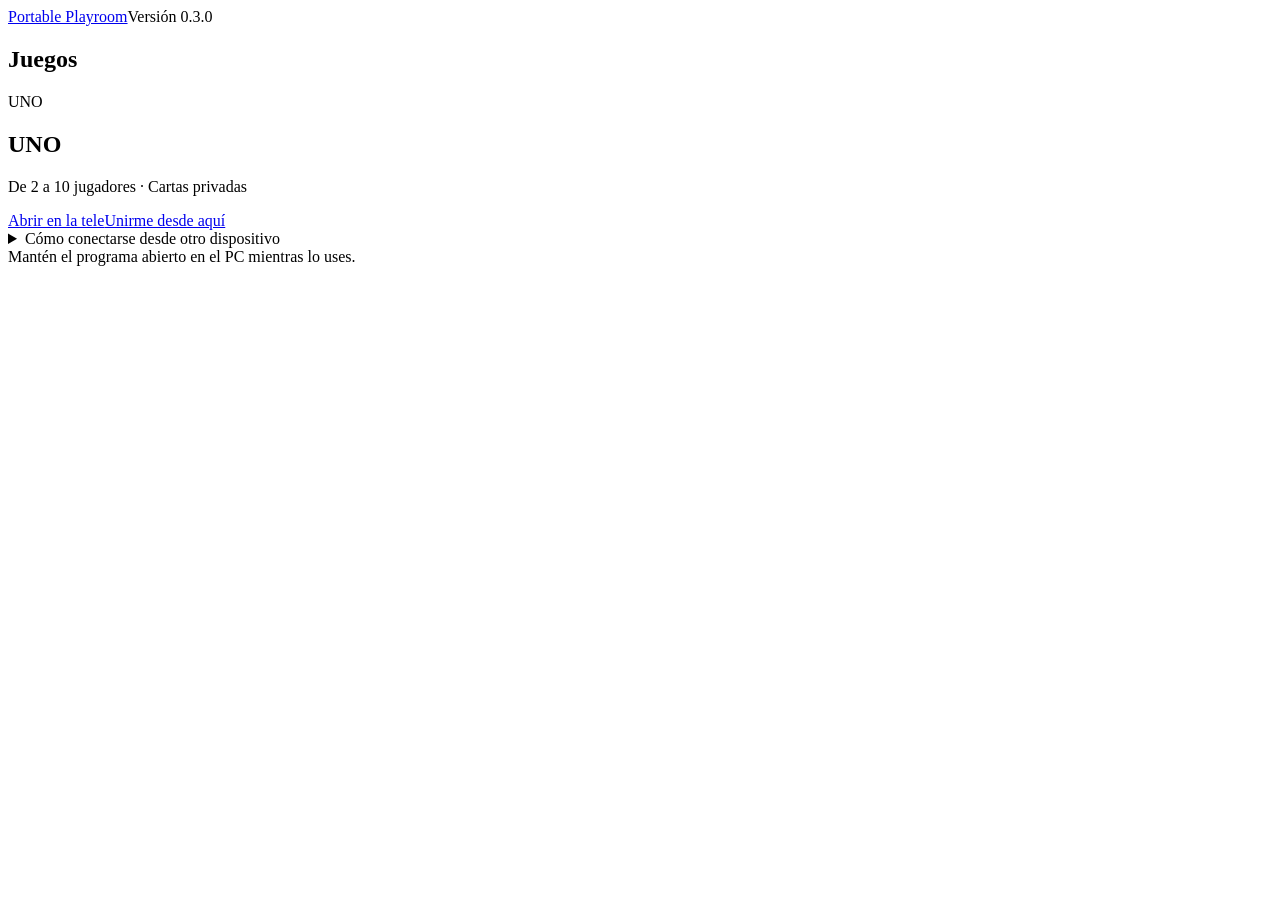
==== web/index.html @ 1bae45fb "Animate card travel, stack discards and add touch hand inspection" ====
<!doctype html>
<html lang="es" data-theme="dark"><head><meta charset="utf-8"><meta name="viewport" content="width=device-width,initial-scale=1"><meta name="theme-color" content="#17191f"><title>Portable Playroom</title><link rel="stylesheet" href="/style.css"></head>
<body><div class="shell"><header><a class="brand" href="/">Portable Playroom</a><span class="version">Versión 0.3.0</span></header><main><section class="library" aria-labelledby="games-title"><h1 id="games-title">Juegos</h1><article class="game-entry"><div class="uno-logo" aria-hidden="true">UNO</div><div><h2>UNO</h2><p>De 2 a 10 jugadores · Cartas privadas</p></div><a class="game-launch" href="/uno/">Abrir en la tele</a><a class="game-join" href="/uno/play">Unirme desde aquí</a></article></section><details class="connection-help"><summary>Cómo conectarse desde otro dispositivo</summary><div class="help-content"><p>Conecta tu teléfono al mismo Wi-Fi que el PC y abre este enlace en su navegador.</p><div class="network"><code id="network-url">Consultando la dirección…</code><button id="copy" disabled>Copiar enlace</button></div><p id="network-title" class="network-status" role="status">Comprobando la red local…</p><p id="copy-status" role="status" aria-live="polite"></p><p class="note">Para jugar, abre UNO en la tele y escanea el QR desde cada teléfono.</p></div></details></main><footer>Mantén el programa abierto en el PC mientras lo uses.</footer></div><script src="/app.js"></script></body></html>
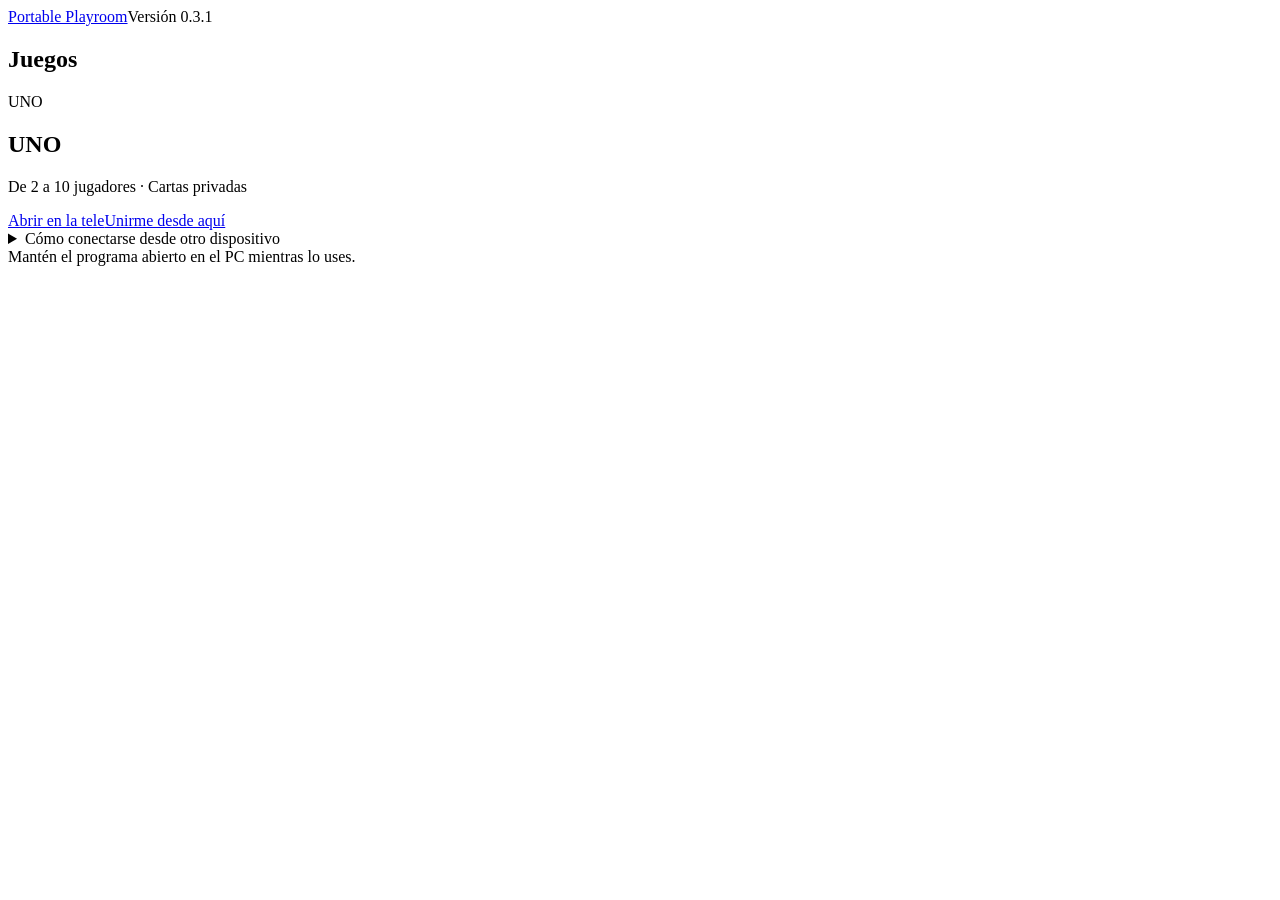
==== commit 9fd946c5: "Fix mobile hand edge clipping and duplicate card elevation" ====
--- a/web/index.html
+++ b/web/index.html
@@ -1,3 +1,3 @@
 <!doctype html>
 <html lang="es" data-theme="dark"><head><meta charset="utf-8"><meta name="viewport" content="width=device-width,initial-scale=1"><meta name="theme-color" content="#17191f"><title>Portable Playroom</title><link rel="stylesheet" href="/style.css"></head>
-<body><div class="shell"><header><a class="brand" href="/">Portable Playroom</a><span class="version">Versión 0.3.0</span></header><main><section class="library" aria-labelledby="games-title"><h1 id="games-title">Juegos</h1><article class="game-entry"><div class="uno-logo" aria-hidden="true">UNO</div><div><h2>UNO</h2><p>De 2 a 10 jugadores · Cartas privadas</p></div><a class="game-launch" href="/uno/">Abrir en la tele</a><a class="game-join" href="/uno/play">Unirme desde aquí</a></article></section><details class="connection-help"><summary>Cómo conectarse desde otro dispositivo</summary><div class="help-content"><p>Conecta tu teléfono al mismo Wi-Fi que el PC y abre este enlace en su navegador.</p><div class="network"><code id="network-url">Consultando la dirección…</code><button id="copy" disabled>Copiar enlace</button></div><p id="network-title" class="network-status" role="status">Comprobando la red local…</p><p id="copy-status" role="status" aria-live="polite"></p><p class="note">Para jugar, abre UNO en la tele y escanea el QR desde cada teléfono.</p></div></details></main><footer>Mantén el programa abierto en el PC mientras lo uses.</footer></div><script src="/app.js"></script></body></html>
+<body><div class="shell"><header><a class="brand" href="/">Portable Playroom</a><span class="version">Versión 0.3.1</span></header><main><section class="library" aria-labelledby="games-title"><h1 id="games-title">Juegos</h1><article class="game-entry"><div class="uno-logo" aria-hidden="true">UNO</div><div><h2>UNO</h2><p>De 2 a 10 jugadores · Cartas privadas</p></div><a class="game-launch" href="/uno/">Abrir en la tele</a><a class="game-join" href="/uno/play">Unirme desde aquí</a></article></section><details class="connection-help"><summary>Cómo conectarse desde otro dispositivo</summary><div class="help-content"><p>Conecta tu teléfono al mismo Wi-Fi que el PC y abre este enlace en su navegador.</p><div class="network"><code id="network-url">Consultando la dirección…</code><button id="copy" disabled>Copiar enlace</button></div><p id="network-title" class="network-status" role="status">Comprobando la red local…</p><p id="copy-status" role="status" aria-live="polite"></p><p class="note">Para jugar, abre UNO en la tele y escanea el QR desde cada teléfono.</p></div></details></main><footer>Mantén el programa abierto en el PC mientras lo uses.</footer></div><script src="/app.js"></script></body></html>
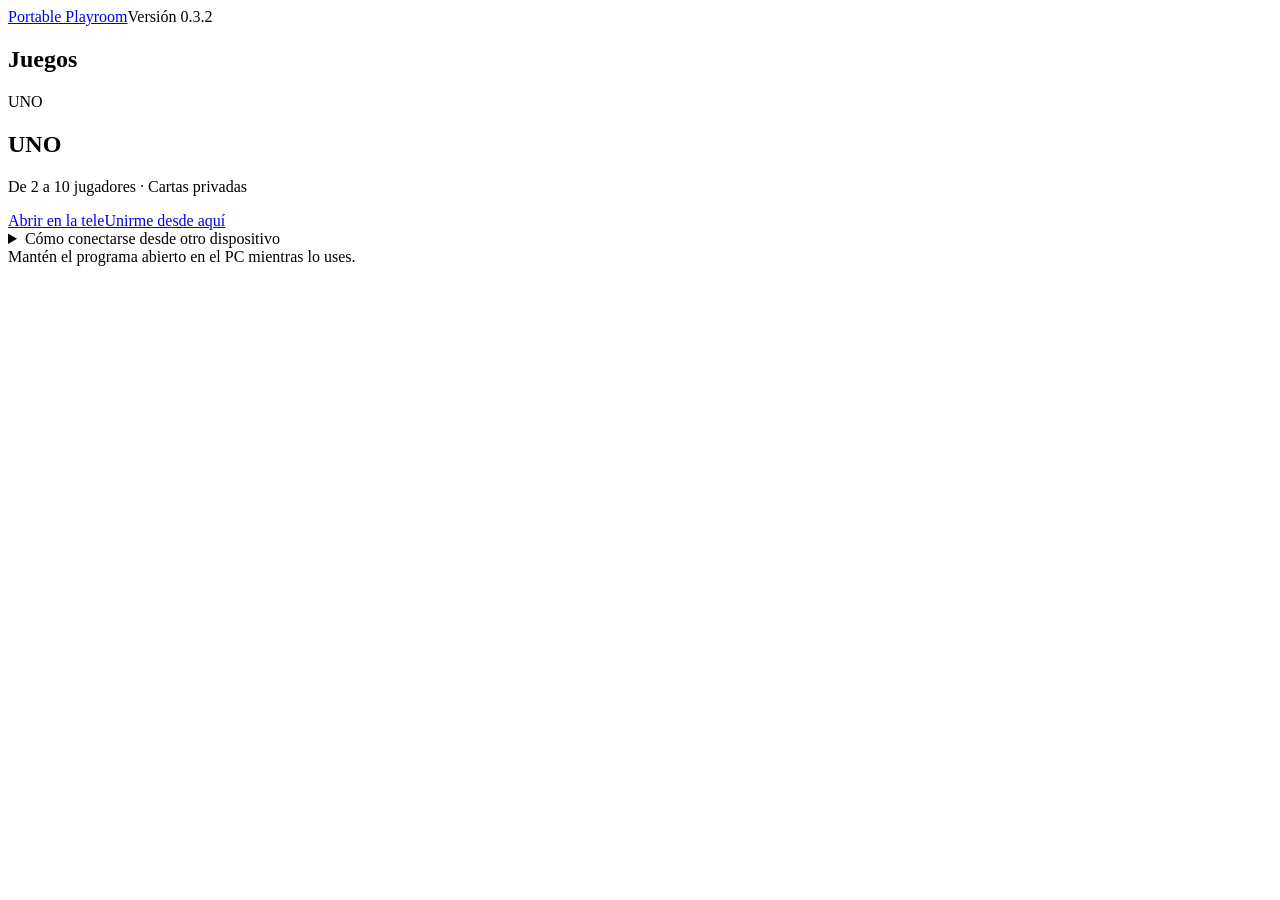
==== commit 1f59e085: "Sort UNO hands and continuously scroll while holding touch edges" ====
--- a/web/index.html
+++ b/web/index.html
@@ -1,3 +1,3 @@
 <!doctype html>
 <html lang="es" data-theme="dark"><head><meta charset="utf-8"><meta name="viewport" content="width=device-width,initial-scale=1"><meta name="theme-color" content="#17191f"><title>Portable Playroom</title><link rel="stylesheet" href="/style.css"></head>
-<body><div class="shell"><header><a class="brand" href="/">Portable Playroom</a><span class="version">Versión 0.3.1</span></header><main><section class="library" aria-labelledby="games-title"><h1 id="games-title">Juegos</h1><article class="game-entry"><div class="uno-logo" aria-hidden="true">UNO</div><div><h2>UNO</h2><p>De 2 a 10 jugadores · Cartas privadas</p></div><a class="game-launch" href="/uno/">Abrir en la tele</a><a class="game-join" href="/uno/play">Unirme desde aquí</a></article></section><details class="connection-help"><summary>Cómo conectarse desde otro dispositivo</summary><div class="help-content"><p>Conecta tu teléfono al mismo Wi-Fi que el PC y abre este enlace en su navegador.</p><div class="network"><code id="network-url">Consultando la dirección…</code><button id="copy" disabled>Copiar enlace</button></div><p id="network-title" class="network-status" role="status">Comprobando la red local…</p><p id="copy-status" role="status" aria-live="polite"></p><p class="note">Para jugar, abre UNO en la tele y escanea el QR desde cada teléfono.</p></div></details></main><footer>Mantén el programa abierto en el PC mientras lo uses.</footer></div><script src="/app.js"></script></body></html>
+<body><div class="shell"><header><a class="brand" href="/">Portable Playroom</a><span class="version">Versión 0.3.2</span></header><main><section class="library" aria-labelledby="games-title"><h1 id="games-title">Juegos</h1><article class="game-entry"><div class="uno-logo" aria-hidden="true">UNO</div><div><h2>UNO</h2><p>De 2 a 10 jugadores · Cartas privadas</p></div><a class="game-launch" href="/uno/">Abrir en la tele</a><a class="game-join" href="/uno/play">Unirme desde aquí</a></article></section><details class="connection-help"><summary>Cómo conectarse desde otro dispositivo</summary><div class="help-content"><p>Conecta tu teléfono al mismo Wi-Fi que el PC y abre este enlace en su navegador.</p><div class="network"><code id="network-url">Consultando la dirección…</code><button id="copy" disabled>Copiar enlace</button></div><p id="network-title" class="network-status" role="status">Comprobando la red local…</p><p id="copy-status" role="status" aria-live="polite"></p><p class="note">Para jugar, abre UNO en la tele y escanea el QR desde cada teléfono.</p></div></details></main><footer>Mantén el programa abierto en el PC mientras lo uses.</footer></div><script src="/app.js"></script></body></html>
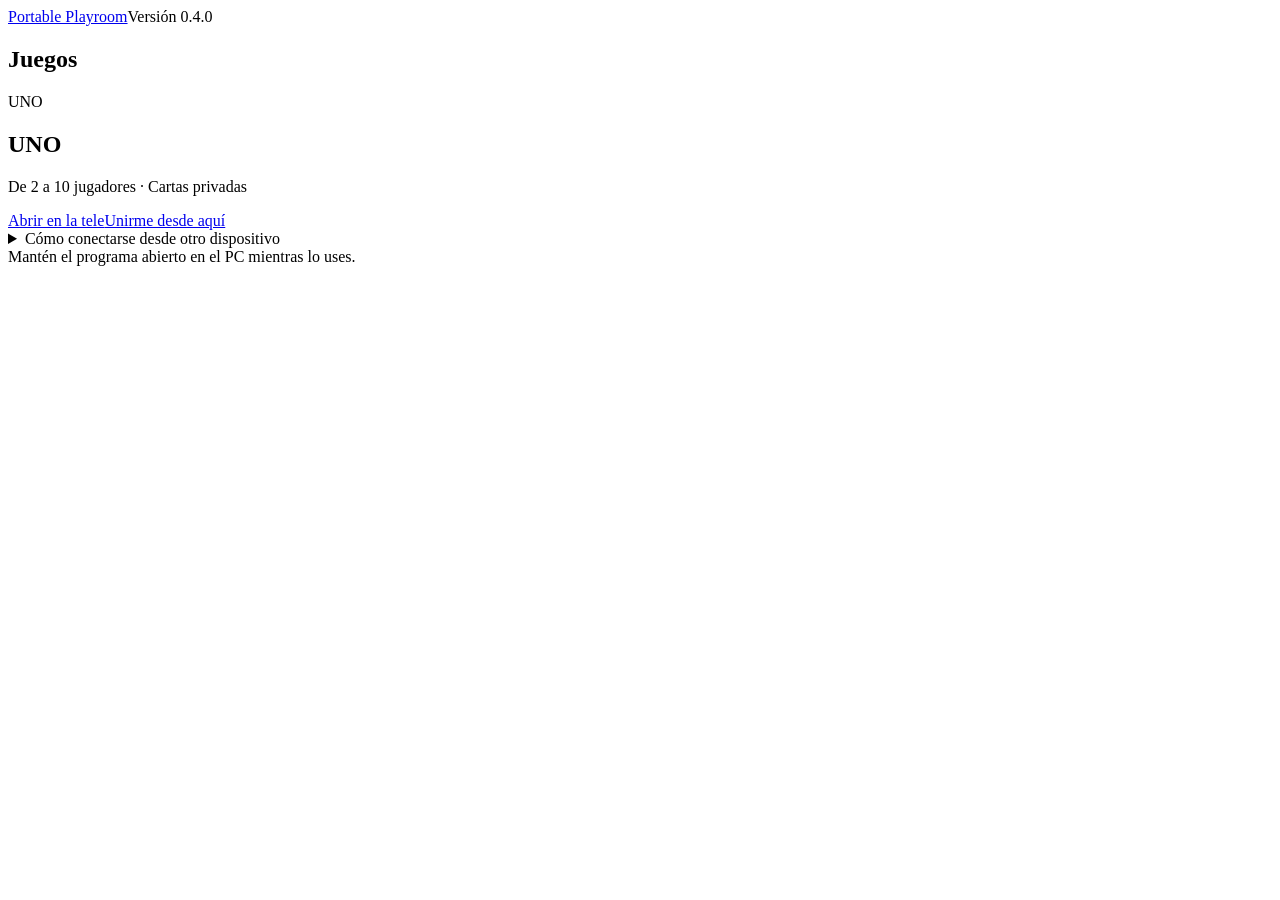
==== commit 809b2efe: "Add configurable turn timer, draw modes and cumulative draw penalties" ====
--- a/web/index.html
+++ b/web/index.html
@@ -1,3 +1,3 @@
 <!doctype html>
 <html lang="es" data-theme="dark"><head><meta charset="utf-8"><meta name="viewport" content="width=device-width,initial-scale=1"><meta name="theme-color" content="#17191f"><title>Portable Playroom</title><link rel="stylesheet" href="/style.css"></head>
-<body><div class="shell"><header><a class="brand" href="/">Portable Playroom</a><span class="version">Versión 0.3.2</span></header><main><section class="library" aria-labelledby="games-title"><h1 id="games-title">Juegos</h1><article class="game-entry"><div class="uno-logo" aria-hidden="true">UNO</div><div><h2>UNO</h2><p>De 2 a 10 jugadores · Cartas privadas</p></div><a class="game-launch" href="/uno/">Abrir en la tele</a><a class="game-join" href="/uno/play">Unirme desde aquí</a></article></section><details class="connection-help"><summary>Cómo conectarse desde otro dispositivo</summary><div class="help-content"><p>Conecta tu teléfono al mismo Wi-Fi que el PC y abre este enlace en su navegador.</p><div class="network"><code id="network-url">Consultando la dirección…</code><button id="copy" disabled>Copiar enlace</button></div><p id="network-title" class="network-status" role="status">Comprobando la red local…</p><p id="copy-status" role="status" aria-live="polite"></p><p class="note">Para jugar, abre UNO en la tele y escanea el QR desde cada teléfono.</p></div></details></main><footer>Mantén el programa abierto en el PC mientras lo uses.</footer></div><script src="/app.js"></script></body></html>
+<body><div class="shell"><header><a class="brand" href="/">Portable Playroom</a><span class="version">Versión 0.4.0</span></header><main><section class="library" aria-labelledby="games-title"><h1 id="games-title">Juegos</h1><article class="game-entry"><div class="uno-logo" aria-hidden="true">UNO</div><div><h2>UNO</h2><p>De 2 a 10 jugadores · Cartas privadas</p></div><a class="game-launch" href="/uno/">Abrir en la tele</a><a class="game-join" href="/uno/play">Unirme desde aquí</a></article></section><details class="connection-help"><summary>Cómo conectarse desde otro dispositivo</summary><div class="help-content"><p>Conecta tu teléfono al mismo Wi-Fi que el PC y abre este enlace en su navegador.</p><div class="network"><code id="network-url">Consultando la dirección…</code><button id="copy" disabled>Copiar enlace</button></div><p id="network-title" class="network-status" role="status">Comprobando la red local…</p><p id="copy-status" role="status" aria-live="polite"></p><p class="note">Para jugar, abre UNO en la tele y escanea el QR desde cada teléfono.</p></div></details></main><footer>Mantén el programa abierto en el PC mientras lo uses.</footer></div><script src="/app.js"></script></body></html>
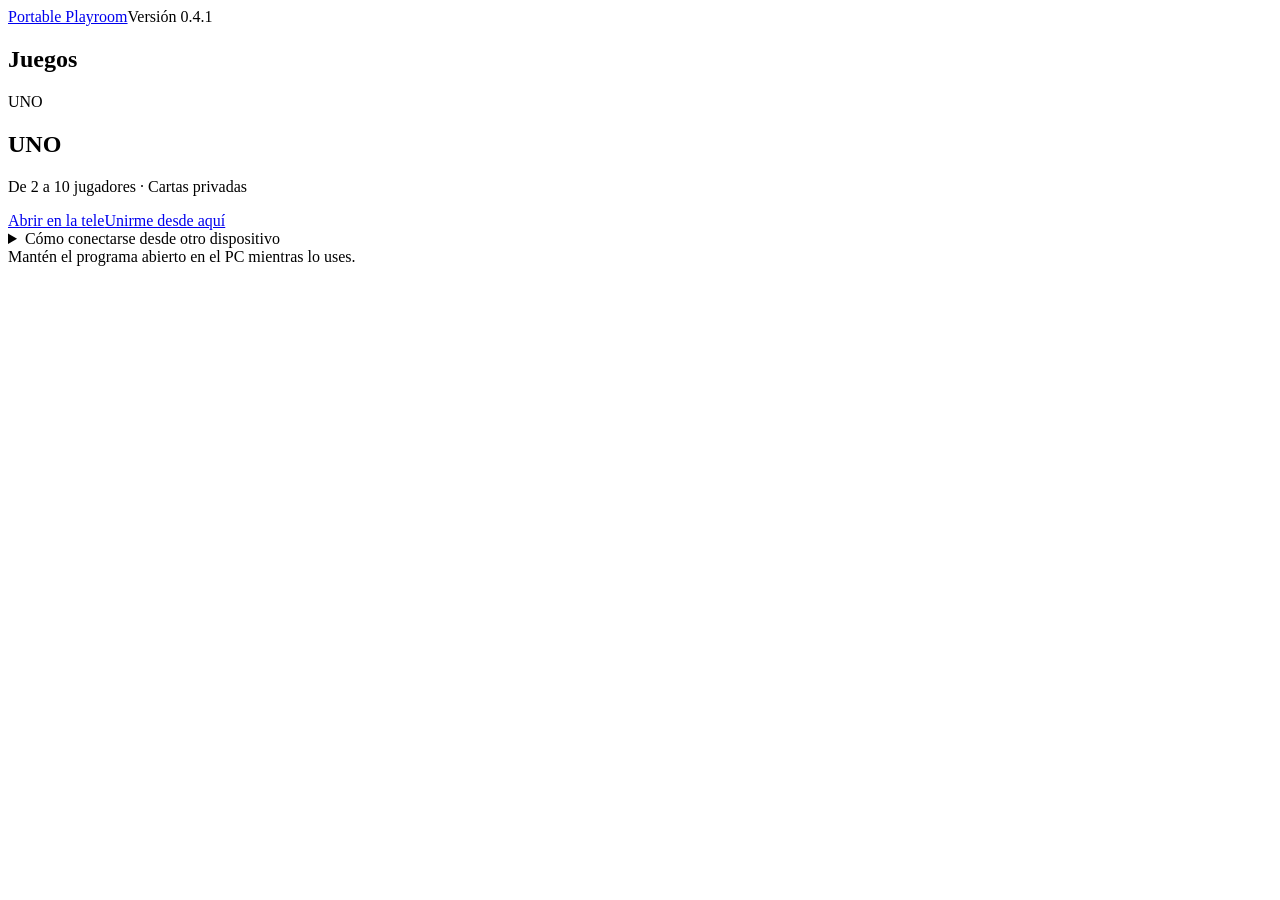
==== commit 5d1c7fee: "Keep UNO layout stable and signal turns with light and border" ====
--- a/web/index.html
+++ b/web/index.html
@@ -1,3 +1,3 @@
 <!doctype html>
 <html lang="es" data-theme="dark"><head><meta charset="utf-8"><meta name="viewport" content="width=device-width,initial-scale=1"><meta name="theme-color" content="#17191f"><title>Portable Playroom</title><link rel="stylesheet" href="/style.css"></head>
-<body><div class="shell"><header><a class="brand" href="/">Portable Playroom</a><span class="version">Versión 0.4.0</span></header><main><section class="library" aria-labelledby="games-title"><h1 id="games-title">Juegos</h1><article class="game-entry"><div class="uno-logo" aria-hidden="true">UNO</div><div><h2>UNO</h2><p>De 2 a 10 jugadores · Cartas privadas</p></div><a class="game-launch" href="/uno/">Abrir en la tele</a><a class="game-join" href="/uno/play">Unirme desde aquí</a></article></section><details class="connection-help"><summary>Cómo conectarse desde otro dispositivo</summary><div class="help-content"><p>Conecta tu teléfono al mismo Wi-Fi que el PC y abre este enlace en su navegador.</p><div class="network"><code id="network-url">Consultando la dirección…</code><button id="copy" disabled>Copiar enlace</button></div><p id="network-title" class="network-status" role="status">Comprobando la red local…</p><p id="copy-status" role="status" aria-live="polite"></p><p class="note">Para jugar, abre UNO en la tele y escanea el QR desde cada teléfono.</p></div></details></main><footer>Mantén el programa abierto en el PC mientras lo uses.</footer></div><script src="/app.js"></script></body></html>
+<body><div class="shell"><header><a class="brand" href="/">Portable Playroom</a><span class="version">Versión 0.4.1</span></header><main><section class="library" aria-labelledby="games-title"><h1 id="games-title">Juegos</h1><article class="game-entry"><div class="uno-logo" aria-hidden="true">UNO</div><div><h2>UNO</h2><p>De 2 a 10 jugadores · Cartas privadas</p></div><a class="game-launch" href="/uno/">Abrir en la tele</a><a class="game-join" href="/uno/play">Unirme desde aquí</a></article></section><details class="connection-help"><summary>Cómo conectarse desde otro dispositivo</summary><div class="help-content"><p>Conecta tu teléfono al mismo Wi-Fi que el PC y abre este enlace en su navegador.</p><div class="network"><code id="network-url">Consultando la dirección…</code><button id="copy" disabled>Copiar enlace</button></div><p id="network-title" class="network-status" role="status">Comprobando la red local…</p><p id="copy-status" role="status" aria-live="polite"></p><p class="note">Para jugar, abre UNO en la tele y escanea el QR desde cada teléfono.</p></div></details></main><footer>Mantén el programa abierto en el PC mientras lo uses.</footer></div><script src="/app.js"></script></body></html>
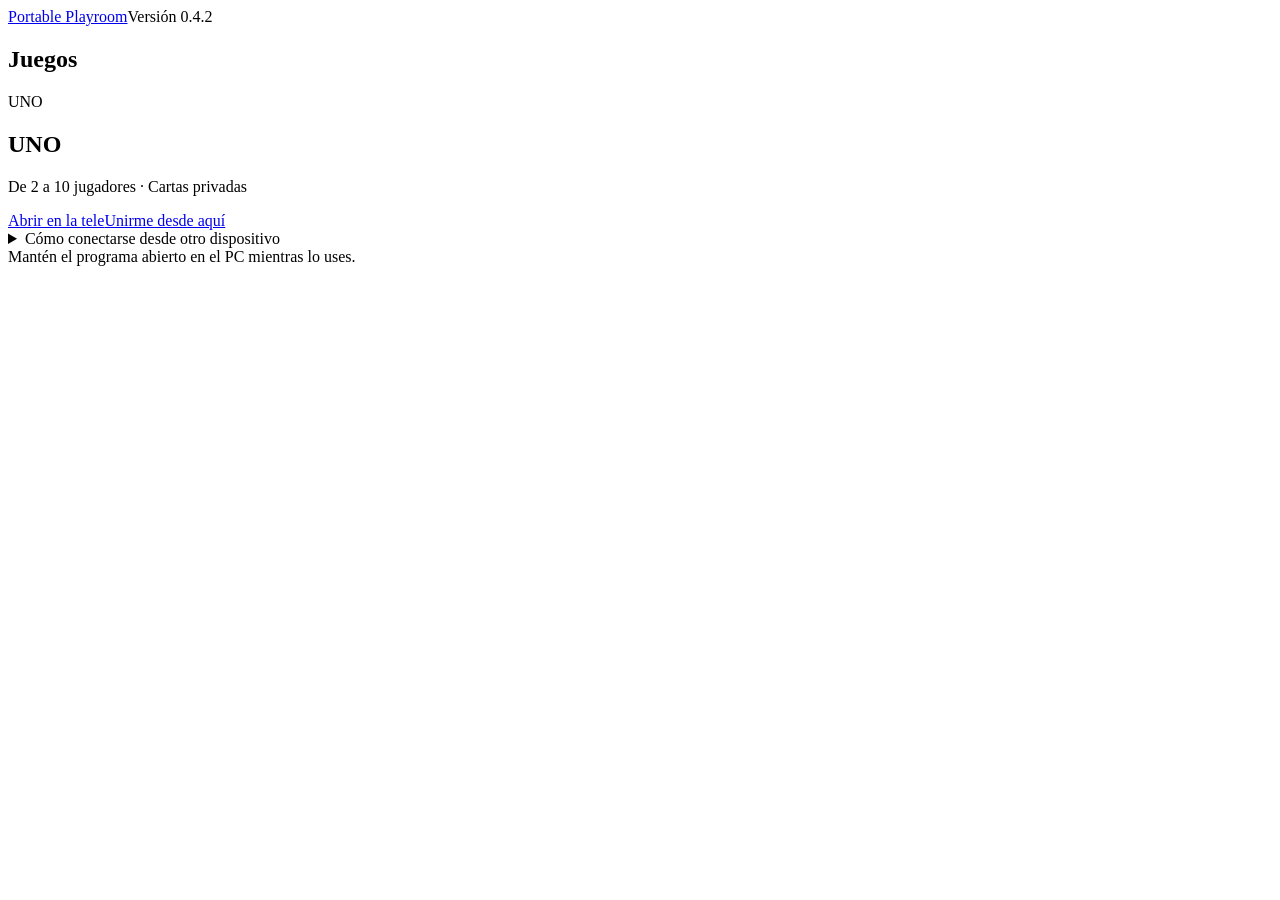
==== commit a92950a1: "Compact mobile UNO and add local table end and menu controls" ====
--- a/web/index.html
+++ b/web/index.html
@@ -1,3 +1,3 @@
 <!doctype html>
 <html lang="es" data-theme="dark"><head><meta charset="utf-8"><meta name="viewport" content="width=device-width,initial-scale=1"><meta name="theme-color" content="#17191f"><title>Portable Playroom</title><link rel="stylesheet" href="/style.css"></head>
-<body><div class="shell"><header><a class="brand" href="/">Portable Playroom</a><span class="version">Versión 0.4.1</span></header><main><section class="library" aria-labelledby="games-title"><h1 id="games-title">Juegos</h1><article class="game-entry"><div class="uno-logo" aria-hidden="true">UNO</div><div><h2>UNO</h2><p>De 2 a 10 jugadores · Cartas privadas</p></div><a class="game-launch" href="/uno/">Abrir en la tele</a><a class="game-join" href="/uno/play">Unirme desde aquí</a></article></section><details class="connection-help"><summary>Cómo conectarse desde otro dispositivo</summary><div class="help-content"><p>Conecta tu teléfono al mismo Wi-Fi que el PC y abre este enlace en su navegador.</p><div class="network"><code id="network-url">Consultando la dirección…</code><button id="copy" disabled>Copiar enlace</button></div><p id="network-title" class="network-status" role="status">Comprobando la red local…</p><p id="copy-status" role="status" aria-live="polite"></p><p class="note">Para jugar, abre UNO en la tele y escanea el QR desde cada teléfono.</p></div></details></main><footer>Mantén el programa abierto en el PC mientras lo uses.</footer></div><script src="/app.js"></script></body></html>
+<body><div class="shell"><header><a class="brand" href="/">Portable Playroom</a><span class="version">Versión 0.4.2</span></header><main><section class="library" aria-labelledby="games-title"><h1 id="games-title">Juegos</h1><article class="game-entry"><div class="uno-logo" aria-hidden="true">UNO</div><div><h2>UNO</h2><p>De 2 a 10 jugadores · Cartas privadas</p></div><a class="game-launch" href="/uno/">Abrir en la tele</a><a class="game-join" href="/uno/play">Unirme desde aquí</a></article></section><details class="connection-help"><summary>Cómo conectarse desde otro dispositivo</summary><div class="help-content"><p>Conecta tu teléfono al mismo Wi-Fi que el PC y abre este enlace en su navegador.</p><div class="network"><code id="network-url">Consultando la dirección…</code><button id="copy" disabled>Copiar enlace</button></div><p id="network-title" class="network-status" role="status">Comprobando la red local…</p><p id="copy-status" role="status" aria-live="polite"></p><p class="note">Para jugar, abre UNO en la tele y escanea el QR desde cada teléfono.</p></div></details></main><footer>Mantén el programa abierto en el PC mientras lo uses.</footer></div><script src="/app.js"></script></body></html>
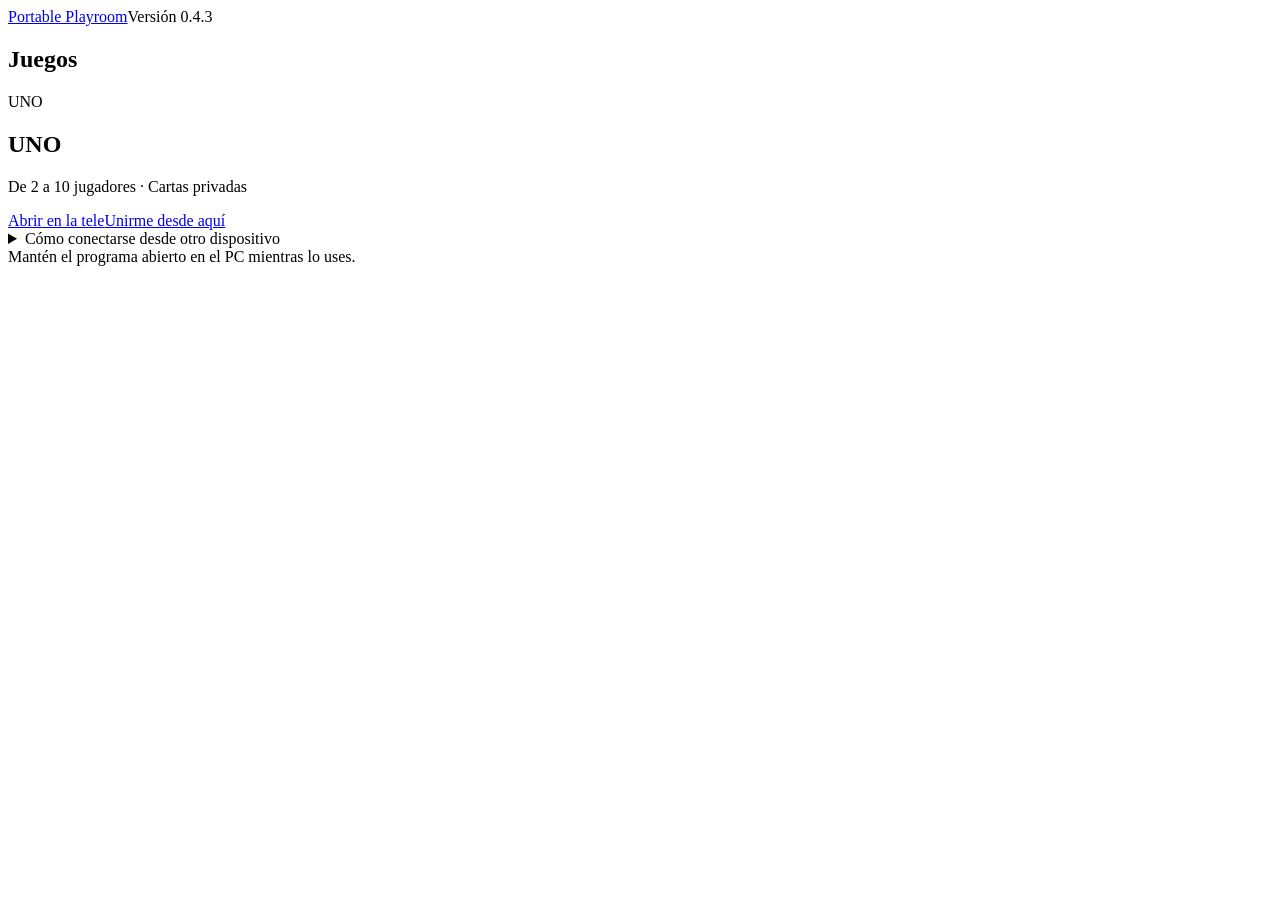
==== commit af6bab48: "Allow host to remove players and shorten open lobby button" ====
--- a/web/index.html
+++ b/web/index.html
@@ -1,3 +1,3 @@
 <!doctype html>
 <html lang="es" data-theme="dark"><head><meta charset="utf-8"><meta name="viewport" content="width=device-width,initial-scale=1"><meta name="theme-color" content="#17191f"><title>Portable Playroom</title><link rel="stylesheet" href="/style.css"></head>
-<body><div class="shell"><header><a class="brand" href="/">Portable Playroom</a><span class="version">Versión 0.4.2</span></header><main><section class="library" aria-labelledby="games-title"><h1 id="games-title">Juegos</h1><article class="game-entry"><div class="uno-logo" aria-hidden="true">UNO</div><div><h2>UNO</h2><p>De 2 a 10 jugadores · Cartas privadas</p></div><a class="game-launch" href="/uno/">Abrir en la tele</a><a class="game-join" href="/uno/play">Unirme desde aquí</a></article></section><details class="connection-help"><summary>Cómo conectarse desde otro dispositivo</summary><div class="help-content"><p>Conecta tu teléfono al mismo Wi-Fi que el PC y abre este enlace en su navegador.</p><div class="network"><code id="network-url">Consultando la dirección…</code><button id="copy" disabled>Copiar enlace</button></div><p id="network-title" class="network-status" role="status">Comprobando la red local…</p><p id="copy-status" role="status" aria-live="polite"></p><p class="note">Para jugar, abre UNO en la tele y escanea el QR desde cada teléfono.</p></div></details></main><footer>Mantén el programa abierto en el PC mientras lo uses.</footer></div><script src="/app.js"></script></body></html>
+<body><div class="shell"><header><a class="brand" href="/">Portable Playroom</a><span class="version">Versión 0.4.3</span></header><main><section class="library" aria-labelledby="games-title"><h1 id="games-title">Juegos</h1><article class="game-entry"><div class="uno-logo" aria-hidden="true">UNO</div><div><h2>UNO</h2><p>De 2 a 10 jugadores · Cartas privadas</p></div><a class="game-launch" href="/uno/">Abrir en la tele</a><a class="game-join" href="/uno/play">Unirme desde aquí</a></article></section><details class="connection-help"><summary>Cómo conectarse desde otro dispositivo</summary><div class="help-content"><p>Conecta tu teléfono al mismo Wi-Fi que el PC y abre este enlace en su navegador.</p><div class="network"><code id="network-url">Consultando la dirección…</code><button id="copy" disabled>Copiar enlace</button></div><p id="network-title" class="network-status" role="status">Comprobando la red local…</p><p id="copy-status" role="status" aria-live="polite"></p><p class="note">Para jugar, abre UNO en la tele y escanea el QR desde cada teléfono.</p></div></details></main><footer>Mantén el programa abierto en el PC mientras lo uses.</footer></div><script src="/app.js"></script></body></html>
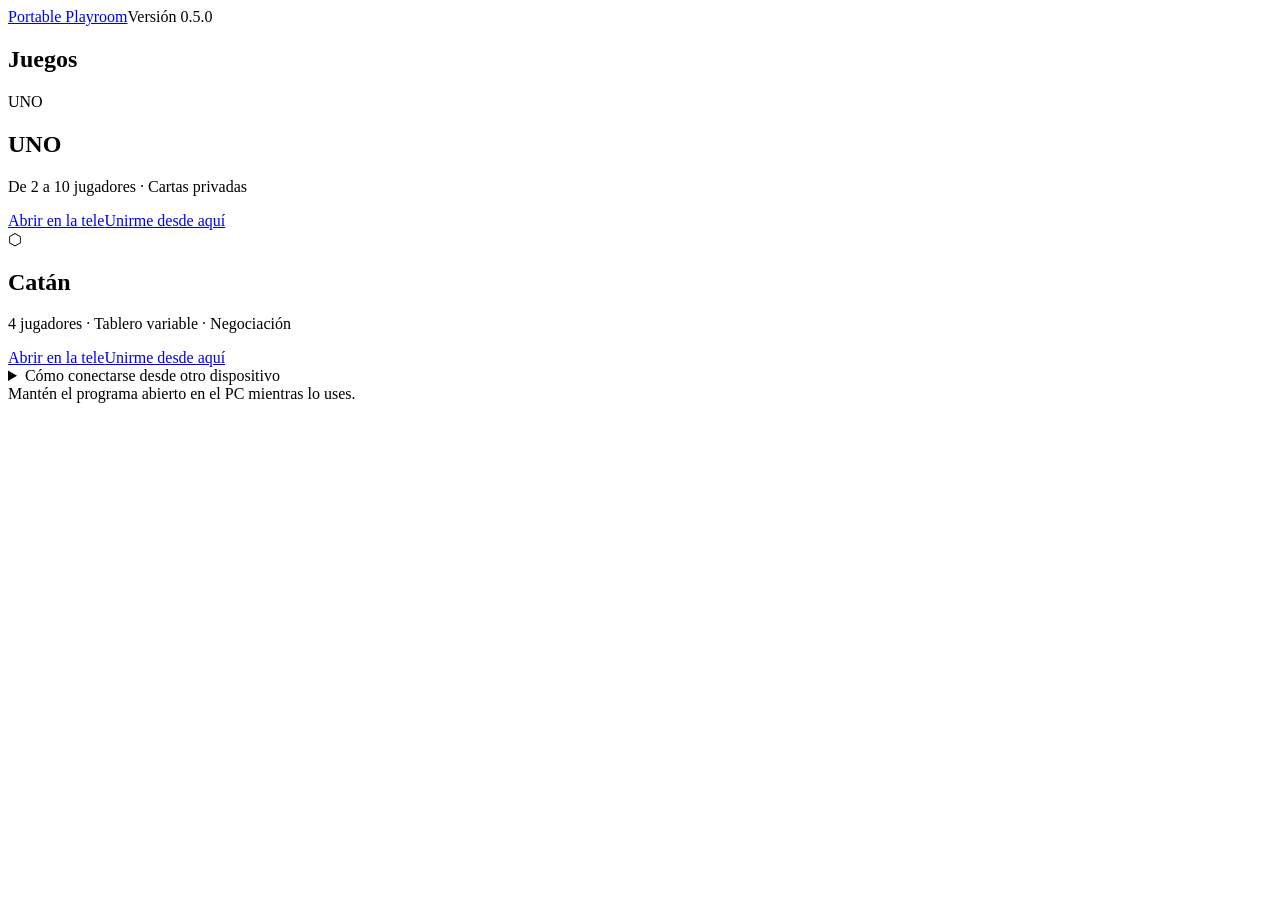
==== commit 69a02d6f: "Add four-player Catan with variable board and live trade negotiations" ====
--- a/web/index.html
+++ b/web/index.html
@@ -1,3 +1,3 @@
 <!doctype html>
 <html lang="es" data-theme="dark"><head><meta charset="utf-8"><meta name="viewport" content="width=device-width,initial-scale=1"><meta name="theme-color" content="#17191f"><title>Portable Playroom</title><link rel="stylesheet" href="/style.css"></head>
-<body><div class="shell"><header><a class="brand" href="/">Portable Playroom</a><span class="version">Versión 0.4.3</span></header><main><section class="library" aria-labelledby="games-title"><h1 id="games-title">Juegos</h1><article class="game-entry"><div class="uno-logo" aria-hidden="true">UNO</div><div><h2>UNO</h2><p>De 2 a 10 jugadores · Cartas privadas</p></div><a class="game-launch" href="/uno/">Abrir en la tele</a><a class="game-join" href="/uno/play">Unirme desde aquí</a></article></section><details class="connection-help"><summary>Cómo conectarse desde otro dispositivo</summary><div class="help-content"><p>Conecta tu teléfono al mismo Wi-Fi que el PC y abre este enlace en su navegador.</p><div class="network"><code id="network-url">Consultando la dirección…</code><button id="copy" disabled>Copiar enlace</button></div><p id="network-title" class="network-status" role="status">Comprobando la red local…</p><p id="copy-status" role="status" aria-live="polite"></p><p class="note">Para jugar, abre UNO en la tele y escanea el QR desde cada teléfono.</p></div></details></main><footer>Mantén el programa abierto en el PC mientras lo uses.</footer></div><script src="/app.js"></script></body></html>
+<body><div class="shell"><header><a class="brand" href="/">Portable Playroom</a><span class="version">Versión 0.5.0</span></header><main><section class="library" aria-labelledby="games-title"><h1 id="games-title">Juegos</h1><article class="game-entry"><div class="uno-logo" aria-hidden="true">UNO</div><div><h2>UNO</h2><p>De 2 a 10 jugadores · Cartas privadas</p></div><a class="game-launch" href="/uno/">Abrir en la tele</a><a class="game-join" href="/uno/play">Unirme desde aquí</a></article><article class="game-entry"><div class="catan-logo" aria-hidden="true">⬡</div><div><h2>Catán</h2><p>4 jugadores · Tablero variable · Negociación</p></div><a class="game-launch" href="/catan/">Abrir en la tele</a><a class="game-join" href="/catan/play">Unirme desde aquí</a></article></section><details class="connection-help"><summary>Cómo conectarse desde otro dispositivo</summary><div class="help-content"><p>Conecta tu teléfono al mismo Wi-Fi que el PC y abre este enlace en su navegador.</p><div class="network"><code id="network-url">Consultando la dirección…</code><button id="copy" disabled>Copiar enlace</button></div><p id="network-title" class="network-status" role="status">Comprobando la red local…</p><p id="copy-status" role="status" aria-live="polite"></p><p class="note">Para jugar, abre el juego en la tele y escanea el QR desde cada teléfono.</p></div></details></main><footer>Mantén el programa abierto en el PC mientras lo uses.</footer></div><script src="/app.js"></script></body></html>
